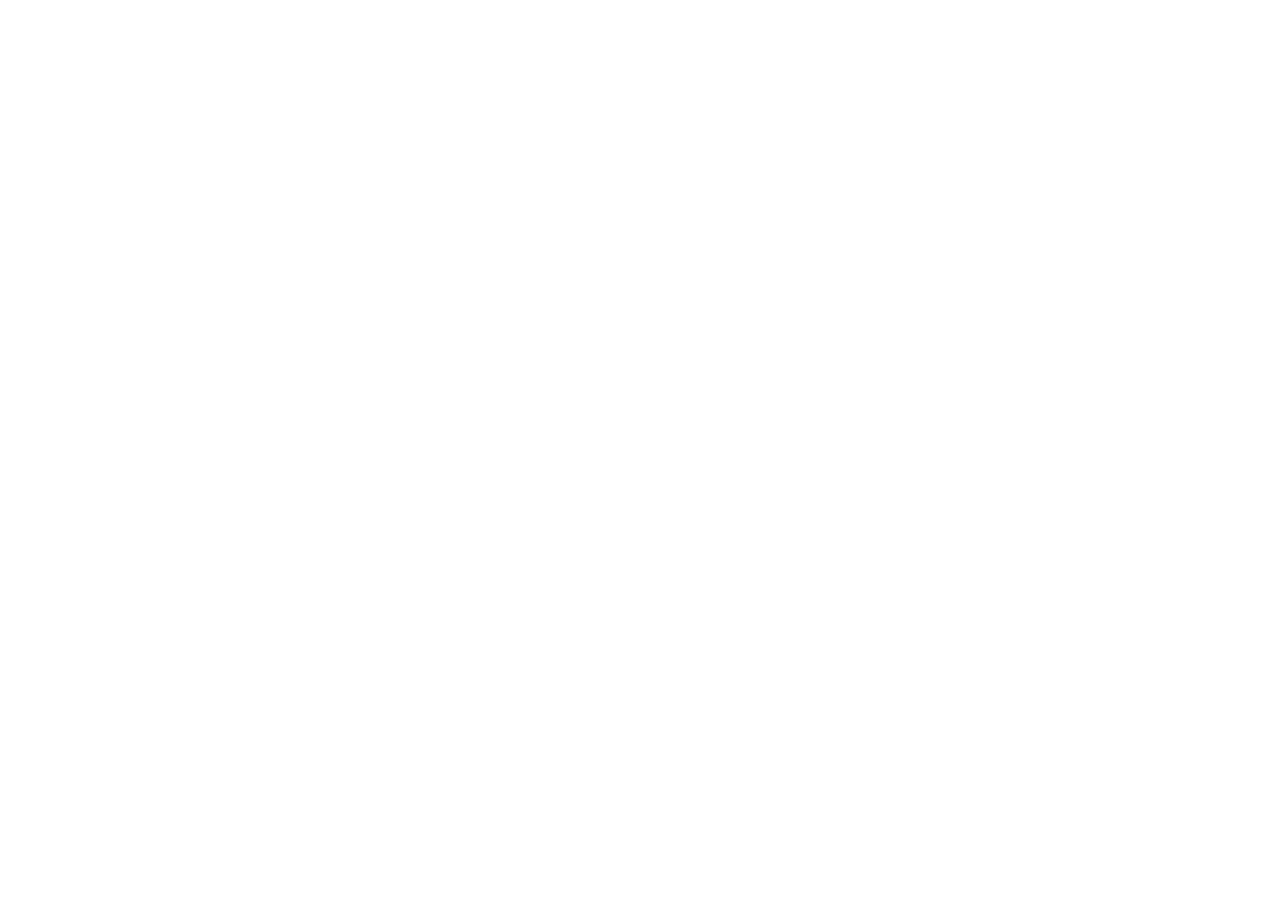
==== index-seconda-prova.html @ 65edabd6 "rifaccio esercizio dopo aver visto la correzione" ====
<!DOCTYPE html>
<html lang="en">
<head>
    <meta charset="UTF-8">
    <meta http-equiv="X-UA-Compatible" content="IE=edge">
    <meta name="viewport" content="width=device-width, initial-scale=1.0">
    <link rel="stylesheet" href="gg.css">
    <title>Document</title>
</head>
<body>
    <header></header>
    <main>
            <div class="col"></div>
            <div class="col"></div>
            <div class="col"></div>
            <div class="col"></div>
     
            <div class="col"></div>
            <div class="col"></div>
            <div class="col"></div>
            <div class="col"></div>
     
            <div class="col"></div>
            <div class="col"></div>
            <div class="col"></div>
            <div class="col"></div>

            <div class="col"></div>
            <div class="col"></div>
            <div class="col"></div>
            <div class="col"></div>
     
            <div class="col"></div>
            <div class="col"></div>
            <div class="col"></div>
            <div class="col"></div>
     
            <div class="col"></div>
            <div class="col"></div>
            <div class="col"></div>
            <div class="col"></div>

            <div class="col"></div>
            <div class="col"></div>
            <div class="col"></div>
            <div class="col"></div>
     
            <div class="col"></div>
            <div class="col"></div>
            <div class="col"></div>
            <div class="col"></div>
     
            <div class="col"></div>
            <div class="col"></div>
            <div class="col"></div>
            <div class="col"></div>
    </main>
    <footer></footer>
</body>
</html>
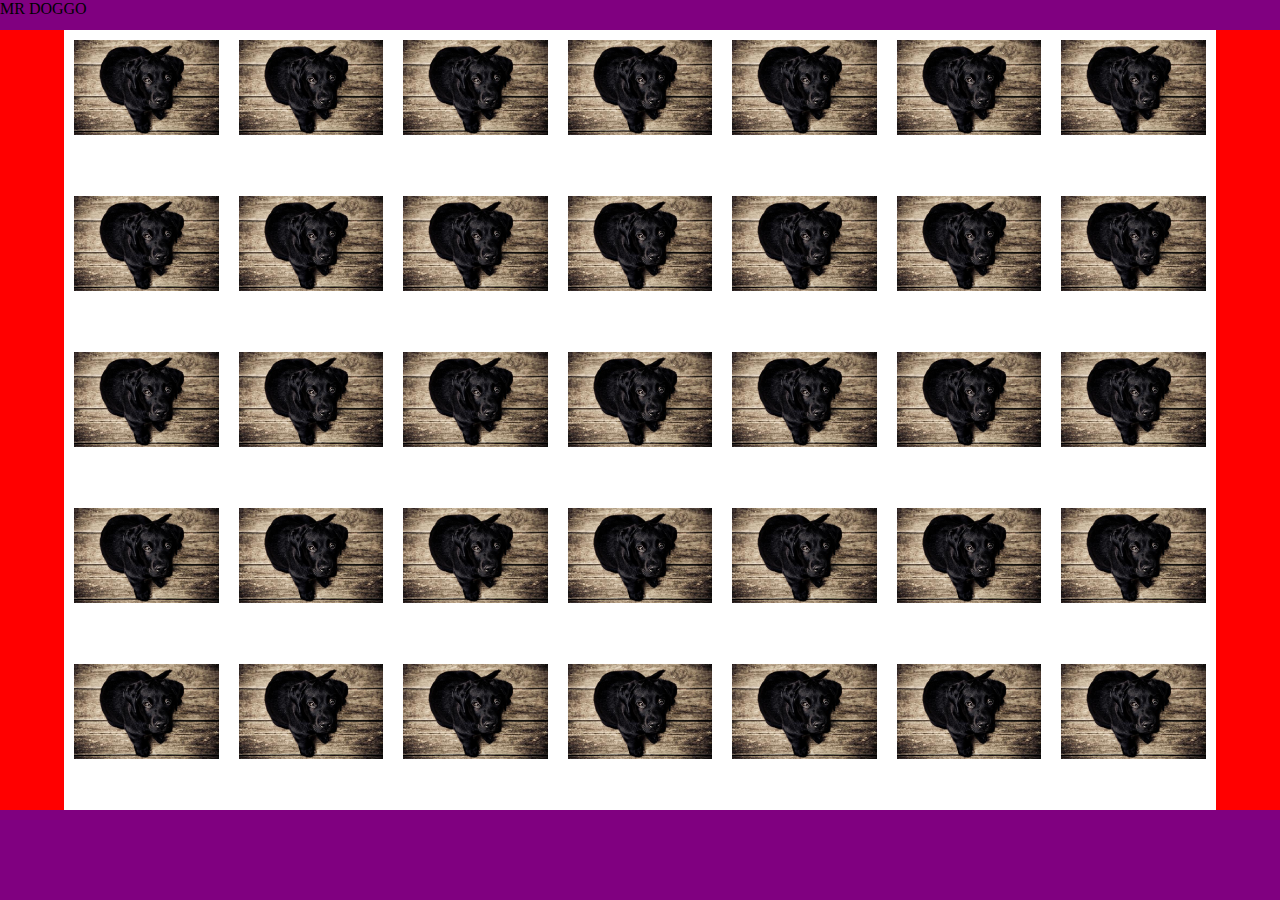
==== commit 258bea6e: "commit prova" ====
--- a/index-seconda-prova.html
+++ b/index-seconda-prova.html
@@ -4,56 +4,63 @@
     <meta charset="UTF-8">
     <meta http-equiv="X-UA-Compatible" content="IE=edge">
     <meta name="viewport" content="width=device-width, initial-scale=1.0">
-    <link rel="stylesheet" href="gg.css">
+    <link rel="stylesheet" href="style-seconda-prova.css">
     <title>Document</title>
 </head>
 <body>
     <header></header>
     <main>
-            <div class="col"></div>
-            <div class="col"></div>
-            <div class="col"></div>
-            <div class="col"></div>
+
+            <div class="col">
+                <div class="gg">
+
+                    <img src="img/cane.jpeg" alt="">
+                    <span class="name">MR DOGGO</span>
+                </div>
+            </div>
+            <div class="col"><img src="img/cane.jpeg" alt=""></div>
+            <div class="col"><img src="img/cane.jpeg" alt=""></div>
+            <div class="col"><img src="img/cane.jpeg" alt=""></div>
      
-            <div class="col"></div>
-            <div class="col"></div>
-            <div class="col"></div>
-            <div class="col"></div>
+            <div class="col"><img src="img/cane.jpeg" alt=""></div>
+            <div class="col"><img src="img/cane.jpeg" alt=""></div>
+            <div class="col"><img src="img/cane.jpeg" alt=""></div>
+            <div class="col"><img src="img/cane.jpeg" alt=""></div>
      
-            <div class="col"></div>
-            <div class="col"></div>
-            <div class="col"></div>
-            <div class="col"></div>
+            <div class="col"><img src="img/cane.jpeg" alt=""></div>
+            <div class="col"><img src="img/cane.jpeg" alt=""></div>
+            <div class="col"><img src="img/cane.jpeg" alt=""></div>
+            <div class="col"><img src="img/cane.jpeg" alt=""></div>
 
-            <div class="col"></div>
-            <div class="col"></div>
-            <div class="col"></div>
-            <div class="col"></div>
+            <div class="col"><img src="img/cane.jpeg" alt=""></div>
+            <div class="col"><img src="img/cane.jpeg" alt=""></div>
+            <div class="col"><img src="img/cane.jpeg" alt=""></div>
+            <div class="col"><img src="img/cane.jpeg" alt=""></div>
      
-            <div class="col"></div>
-            <div class="col"></div>
-            <div class="col"></div>
-            <div class="col"></div>
+            <div class="col"><img src="img/cane.jpeg" alt=""></div>
+            <div class="col"><img src="img/cane.jpeg" alt=""></div>
+            <div class="col"><img src="img/cane.jpeg" alt=""></div>
+            <div class="col"><img src="img/cane.jpeg" alt=""></div>
      
-            <div class="col"></div>
-            <div class="col"></div>
-            <div class="col"></div>
-            <div class="col"></div>
+            <div class="col"><img src="img/cane.jpeg" alt=""></div>
+            <div class="col"><img src="img/cane.jpeg" alt=""></div>
+            <div class="col"><img src="img/cane.jpeg" alt=""></div>
+            <div class="col"><img src="img/cane.jpeg" alt=""></div>
 
-            <div class="col"></div>
-            <div class="col"></div>
-            <div class="col"></div>
-            <div class="col"></div>
+            <div class="col"><img src="img/cane.jpeg" alt=""></div>
+            <div class="col"><img src="img/cane.jpeg" alt=""></div>
+            <div class="col"><img src="img/cane.jpeg" alt=""></div>
+            <div class="col"><img src="img/cane.jpeg" alt=""></div>
      
-            <div class="col"></div>
-            <div class="col"></div>
-            <div class="col"></div>
-            <div class="col"></div>
+            <div class="col"><img src="img/cane.jpeg" alt=""></div>
+            <div class="col"><img src="img/cane.jpeg" alt=""></div>
+            <div class="col"><img src="img/cane.jpeg" alt=""></div>
+            <div class="col"><img src="img/cane.jpeg" alt=""></div>
      
-            <div class="col"></div>
-            <div class="col"></div>
-            <div class="col"></div>
-            <div class="col"></div>
+            <div class="col"><img src="img/cane.jpeg" alt=""></div>
+            <div class="col"><img src="img/cane.jpeg" alt=""></div>
+            <div class="col"><img src="img/cane.jpeg" alt=""></div>
+
     </main>
     <footer></footer>
 </body>
--- a/style-seconda-prova.css
+++ b/style-seconda-prova.css
@@ -0,0 +1,43 @@
+*{
+    box-sizing: border-box;
+    margin: 0;
+    padding: 0;
+}
+
+body{
+    background-color: red;
+    height: 100vh;
+}
+header{
+    background-color: purple;
+    height: 30px;
+}
+main{
+    background-color: white;
+    height: calc(100% - 120px);
+    width: 90%;
+    margin: auto;
+    overflow-y: auto;
+}
+footer{
+    background-color: purple;
+    height: 90px;
+}
+main{
+    display: flex;
+    flex-wrap: wrap;
+}
+.col{
+    width: calc(100% /7 - 20px);
+    margin: 10px;
+}
+img{
+    width: 100%;
+    position: relative;
+    display: block;
+}
+.name{
+    position: absolute;
+    top: 0;
+    left: 0;
+}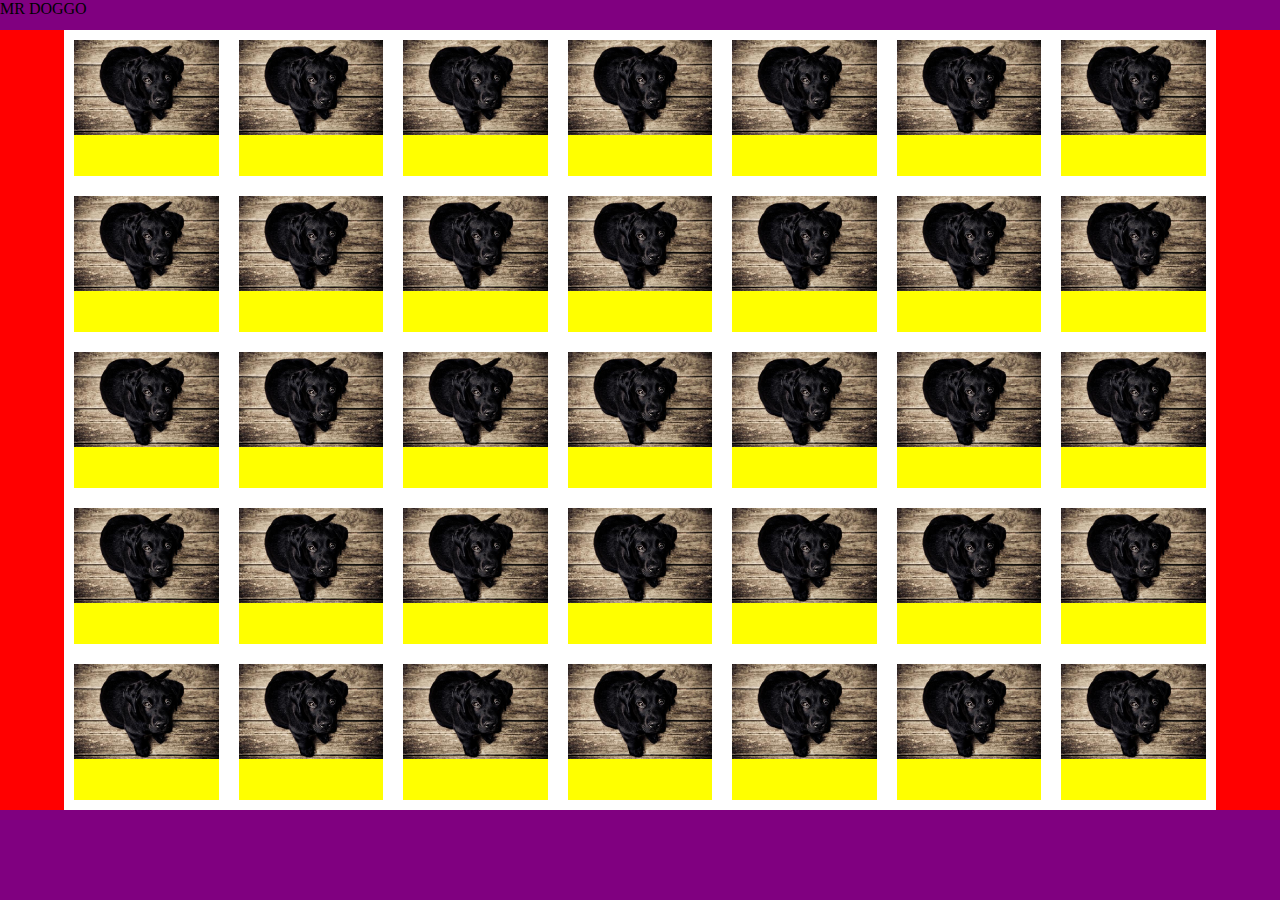
==== commit cbd0998f: "controllo" ====
--- a/index-seconda-prova.html
+++ b/index-seconda-prova.html
@@ -12,12 +12,10 @@
     <main>
 
             <div class="col">
-                <div class="gg">
+                <img src="img/cane.jpeg" alt="Doggo">
+                <span class="name">MR DOGGO</span>
+            </div>
 
-                    <img src="img/cane.jpeg" alt="">
-                    <span class="name">MR DOGGO</span>
-                </div>
-            </div>
             <div class="col"><img src="img/cane.jpeg" alt=""></div>
             <div class="col"><img src="img/cane.jpeg" alt=""></div>
             <div class="col"><img src="img/cane.jpeg" alt=""></div>
--- a/style-seconda-prova.css
+++ b/style-seconda-prova.css
@@ -30,6 +30,7 @@
 .col{
     width: calc(100% /7 - 20px);
     margin: 10px;
+    background-color: yellow;
 }
 img{
     width: 100%;
